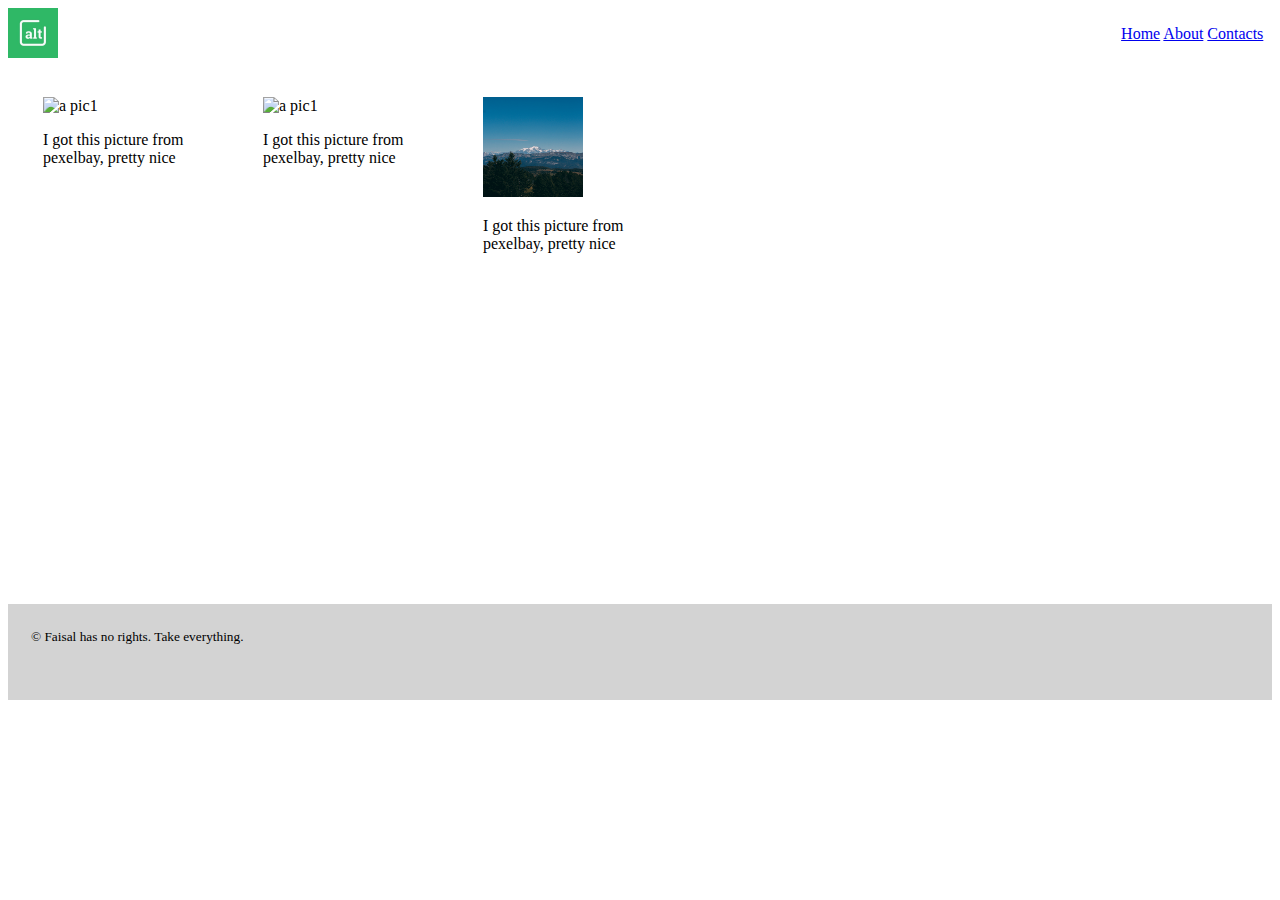
==== block-BHaaba/index.html @ 39ca4489 "added assignment" ====
<!DOCTYPE html>
<html>
    <head>
        <meta charset="UTF-8">
        <link rel="stylesheet" href="assets/stylesheets/style.css">
    </head>
    <body>
        <header>
            <a href="#" class="anchor1"><img src="assets/media/altcampus-logo.jpg" alt="a logo" class="img" ></a>
            <nav>
                <a href="#">Home</a>
                <a href="#">About</a>
                <a href="#">Contacts</a>
            </nav>
        </header>
    </body>
    <main>
        <section class="clearfix">
            <article>
                <img src="assets/media/pexels-screeny-11053602.jpg" alt="a pic1">
                <p> I got this picture from pexelbay, pretty nice </p>
            </article>
            <article>
                <img src="assets/media/pexels-olenka-sergienko-10967988.jpg" alt="a pic1">
                <p> I got this picture from pexelbay, pretty nice </p>
            </article>
            <article>
                <img src="assets/media/pexels-mustafa-o-10533155.jpg" alt="a pic1">
                <p> I got this picture from pexelbay, pretty nice </p>
            </article>
        </section>
    </main>
    <footer>
        <small>&copy; Faisal has no rights. Take everything. </small>
    </footer>
</html>


<!-- ### Exercise 2


1. Create a simple page having a header, main content, and a footer.

2. Inside the header keep the brand name to the left and all the navigation to the right.

3. Inside the main content crate three columns. In each column take one image and a paragraph below the image.
4. Using float is necessary. -->
---- block-BHaaba/assets/stylesheets/style.css ----
.anchor1{
    display:inline-block;
    text-align:left;
    width:30%;
    vertical-align:middle;
}

nav{
    display:inline-block;
    text-align:right;
    width:69%;
    top:30px;
}

.img{
    height:50px;
    width:50px;
}

img{
    height:100px;
    width:100px;
}

article{
    float:left;
    margin:35px;
}
p{
    width:150px;
}
.divy{
    clear:both;
}

.clearfix::before,.clearfix::after{
    content:"";
    display:table;
}

.clearfix::after{
    clear:both;
}

footer{
    margin-top:300px;
    background-color:lightgrey;
    padding:23px;
    height:50px;
}
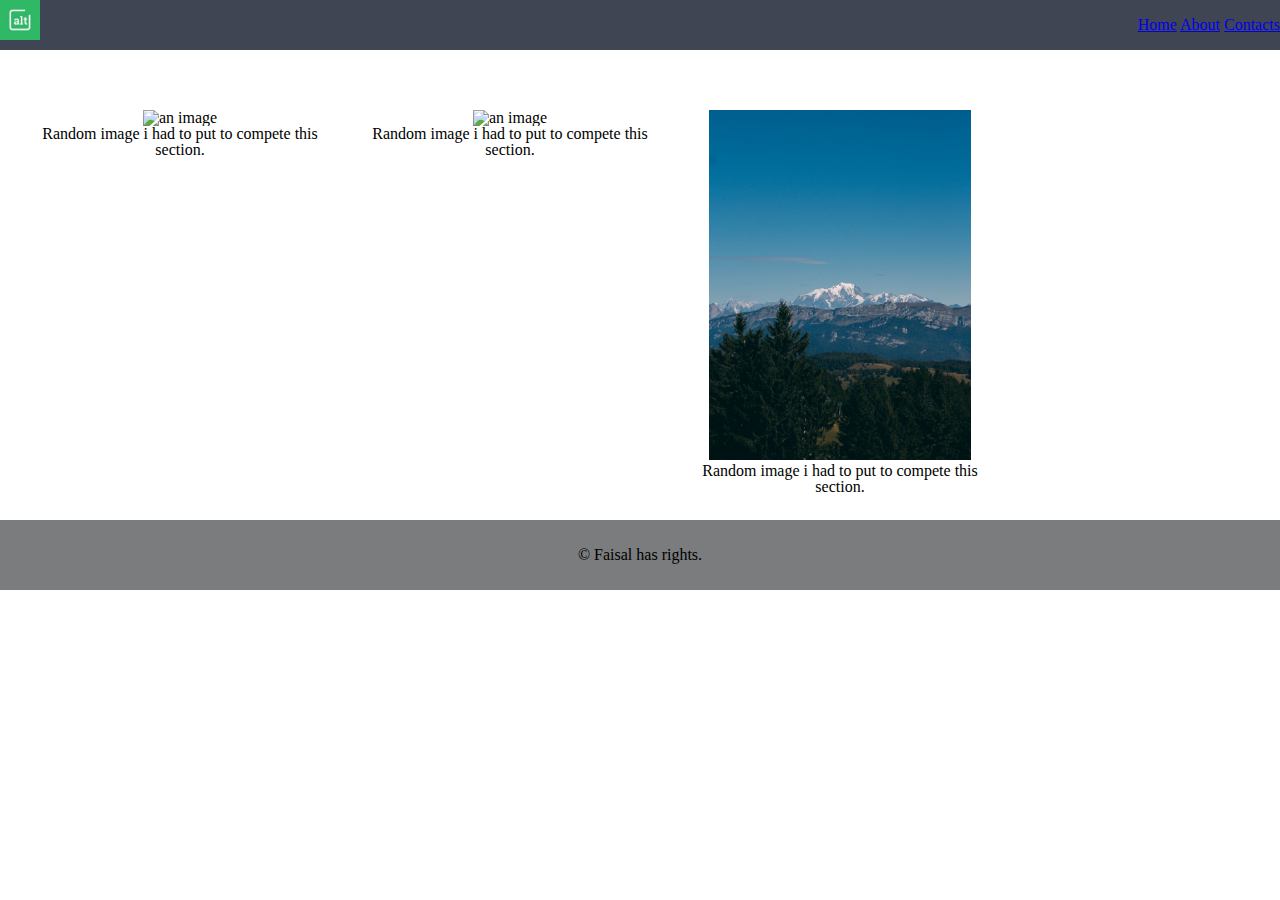
==== commit bc01f1cb: "m" ====
--- a/block-BHaaba/index.html
+++ b/block-BHaaba/index.html
@@ -5,34 +5,32 @@
         <link rel="stylesheet" href="assets/stylesheets/style.css">
     </head>
     <body>
-        <header>
-            <a href="#" class="anchor1"><img src="assets/media/altcampus-logo.jpg" alt="a logo" class="img" ></a>
-            <nav>
-                <a href="#">Home</a>
-                <a href="#">About</a>
-                <a href="#">Contacts</a>
+        <header class="clearfix header">
+            <a href="#"><img src="assets/media/altcampus-logo.jpg" alt="a logo" class="img"></a>
+            <nav class="nav">
+                    <a href="#">Home</a>
+                    <a href="#">About</a>
+                    <a href="#">Contacts</a>
             </nav>
         </header>
+        <main class="clearfix ma">
+            <article class="clearfix a">
+                <img src="assets/media/pexels-olenka-sergienko-10967988.jpg" alt="an image">
+                <p>Random image i had to put to compete this section.</p>
+            </article>
+            <article class="clearfix a">
+                <img src="assets/media/pexels-screeny-11053602.jpg" alt="an image">
+                <p>Random image i had to put to compete this section.</p>
+            </article>
+            <article class="clearfix a">
+                <img src="assets/media/pexels-mustafa-o-10533155.jpg" alt="an image">
+                <p>Random image i had to put to compete this section.</p>
+            </article>
+        </main>
+    <footer class="foot">
+        <small>&copy; Faisal has rights.</small>
+    </footer>
     </body>
-    <main>
-        <section class="clearfix">
-            <article>
-                <img src="assets/media/pexels-screeny-11053602.jpg" alt="a pic1">
-                <p> I got this picture from pexelbay, pretty nice </p>
-            </article>
-            <article>
-                <img src="assets/media/pexels-olenka-sergienko-10967988.jpg" alt="a pic1">
-                <p> I got this picture from pexelbay, pretty nice </p>
-            </article>
-            <article>
-                <img src="assets/media/pexels-mustafa-o-10533155.jpg" alt="a pic1">
-                <p> I got this picture from pexelbay, pretty nice </p>
-            </article>
-        </section>
-    </main>
-    <footer>
-        <small>&copy; Faisal has no rights. Take everything. </small>
-    </footer>
 </html>
 
 
--- a/block-BHaaba/assets/stylesheets/style.css
+++ b/block-BHaaba/assets/stylesheets/style.css
@@ -1,51 +1,101 @@
+/* http://meyerweb.com/eric/tools/css/reset/ 
+   v2.0 | 20110126
+   License: none (public domain)
+*/
 
-.anchor1{
-    display:inline-block;
-    text-align:left;
-    width:30%;
-    vertical-align:middle;
+html, body, div, span, applet, object, iframe,
+h1, h2, h3, h4, h5, h6, p, blockquote, pre,
+a, abbr, acronym, address, big, cite, code,
+del, dfn, em, img, ins, kbd, q, s, samp,
+small, strike, strong, sub, sup, tt, var,
+b, u, i, center,
+dl, dt, dd, ol, ul, li,
+fieldset, form, label, legend,
+table, caption, tbody, tfoot, thead, tr, th, td,
+article, aside, canvas, details, embed, 
+figure, figcaption, footer, header, hgroup, 
+menu, nav, output, ruby, section, summary,
+time, mark, audio, video {
+	margin: 0;
+	padding: 0;
+	border: 0;
+	font-size: 100%;
+	font: inherit;
+	vertical-align: baseline;
 }
-
-nav{
-    display:inline-block;
-    text-align:right;
-    width:69%;
-    top:30px;
+/* HTML5 display-role reset for older browsers */
+article, aside, details, figcaption, figure, 
+footer, header, hgroup, menu, nav, section {
+	display: block;
+}
+body {
+	line-height: 1;
+}
+ol, ul {
+	list-style: none;
+}
+blockquote, q {
+	quotes: none;
+}
+blockquote:before, blockquote:after,
+q:before, q:after {
+	content: '';
+	content: none;
+}
+table {
+	border-collapse: collapse;
+	border-spacing: 0;
 }
 
 .img{
-    height:50px;
-    width:50px;
+    float:left;
+    width: 40px;
+    height:40px;
 }
 
-img{
-    height:100px;
-    width:100px;
+.nav{
+    float:right;
+    line-height:50px;
+    height:50px;
 }
 
-article{
-    float:left;
-    margin:35px;
-}
-p{
-    width:150px;
-}
-.divy{
-    clear:both;
+.header{
+    height:50px;
+    background-color:rgb(63, 69, 82);
 }
 
 .clearfix::before,.clearfix::after{
     content:"";
     display:table;
 }
-
-.clearfix::after{
+.clearfix:after{
     clear:both;
 }
 
-footer{
-    margin-top:300px;
-    background-color:lightgrey;
-    padding:23px;
-    height:50px;
+a{
+    text-transform: none;
+}
+
+.a{
+    max-width:300px;
+    max-height:350px;
+    float:left;
+    text-align:center;
+    margin-left:30px;
+}
+img{
+    object-fit:contain;
+    max-width:300px;
+    max-height:350px;
+}
+
+.ma{
+    margin-top:60px;
+}
+.foot{
+    background-color:rgba(31, 32, 36, 0.587);
+    margin-top:60px;
+    height:70px;
+    text-align:center;
+    line-height:70px;
 }